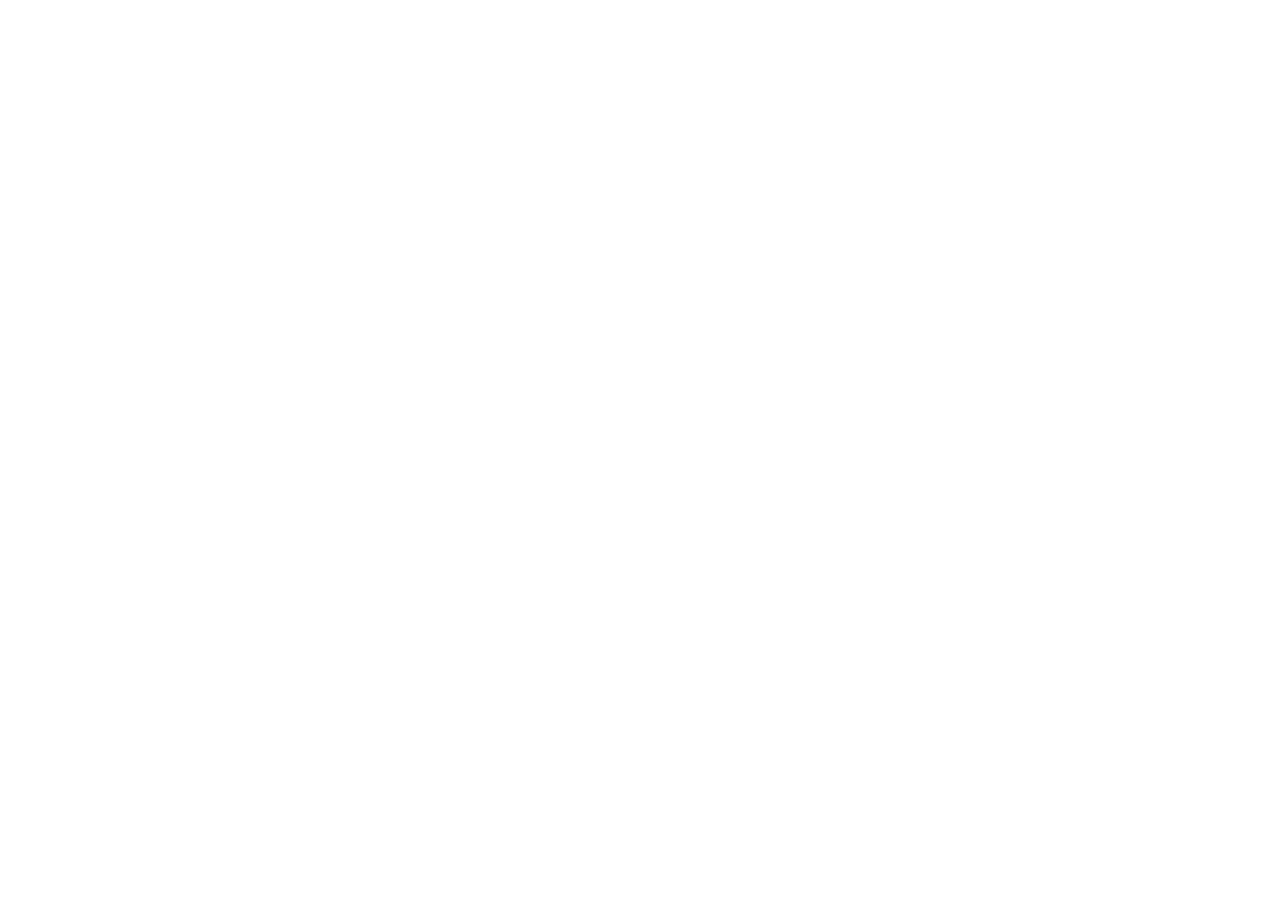
==== index.html @ 3cb011ec "Comienzo del proyecto" ====
<!DOCTYPE html>
<html lang="en">
<head>
    <meta charset="UTF-8">
    <meta name="viewport" content="width=device-width, initial-scale=1.0">
    <title>Document</title>
</head>
<body>
    
</body>
</html>
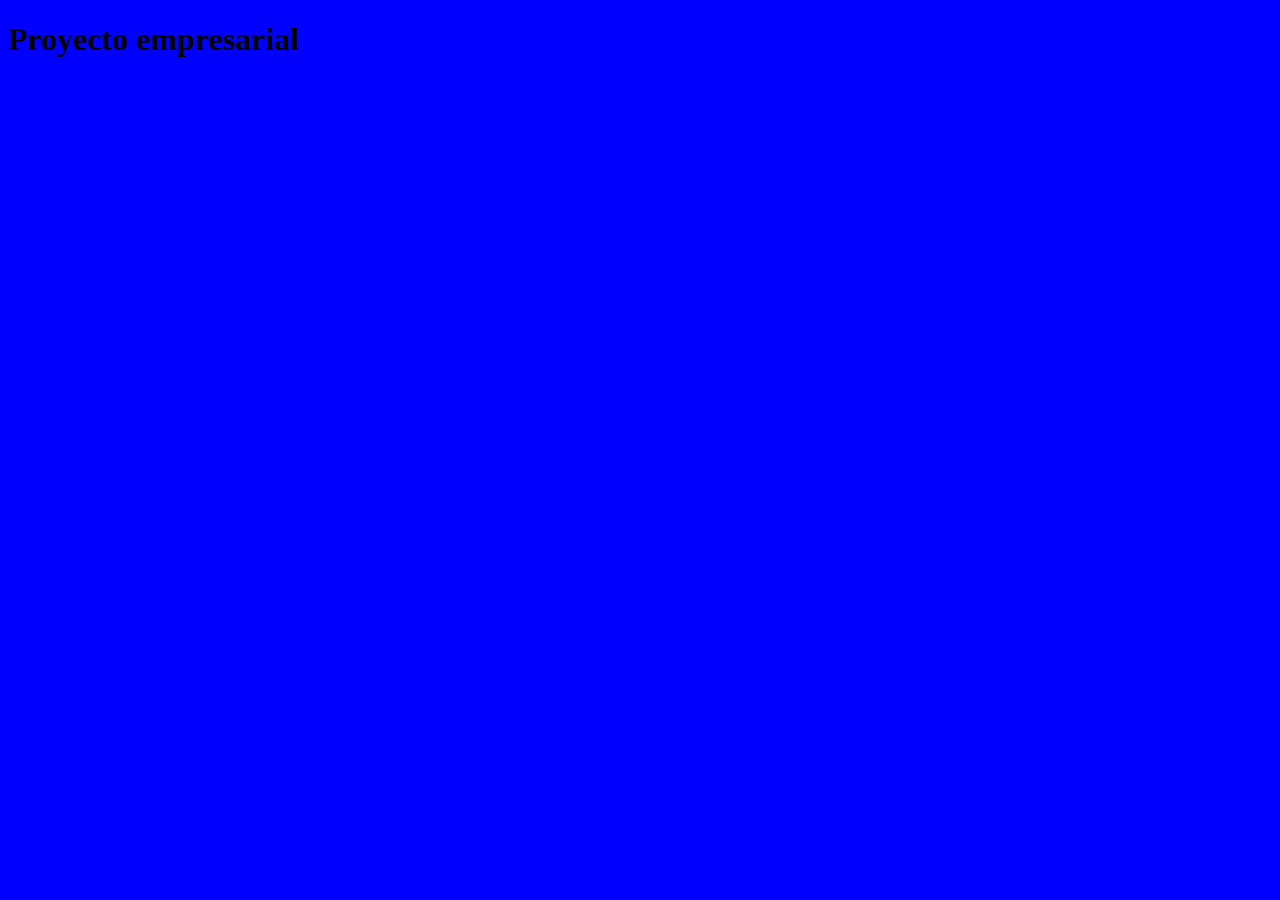
==== commit f7a9c483: "parrafo y tamano de fuente" ====
--- a/index.html
+++ b/index.html
@@ -3,9 +3,11 @@
 <head>
     <meta charset="UTF-8">
     <meta name="viewport" content="width=device-width, initial-scale=1.0">
+   <link rel="stylesheet" href="css/style.css" type="text/css">
     <title>Document</title>
 </head>
 <body>
+    <h1>Proyecto empresarial</h1>
     
 </body>
 </html>--- a/css/style.css
+++ b/css/style.css
@@ -0,0 +1,3 @@
+body{
+    background-color: blue;
+}